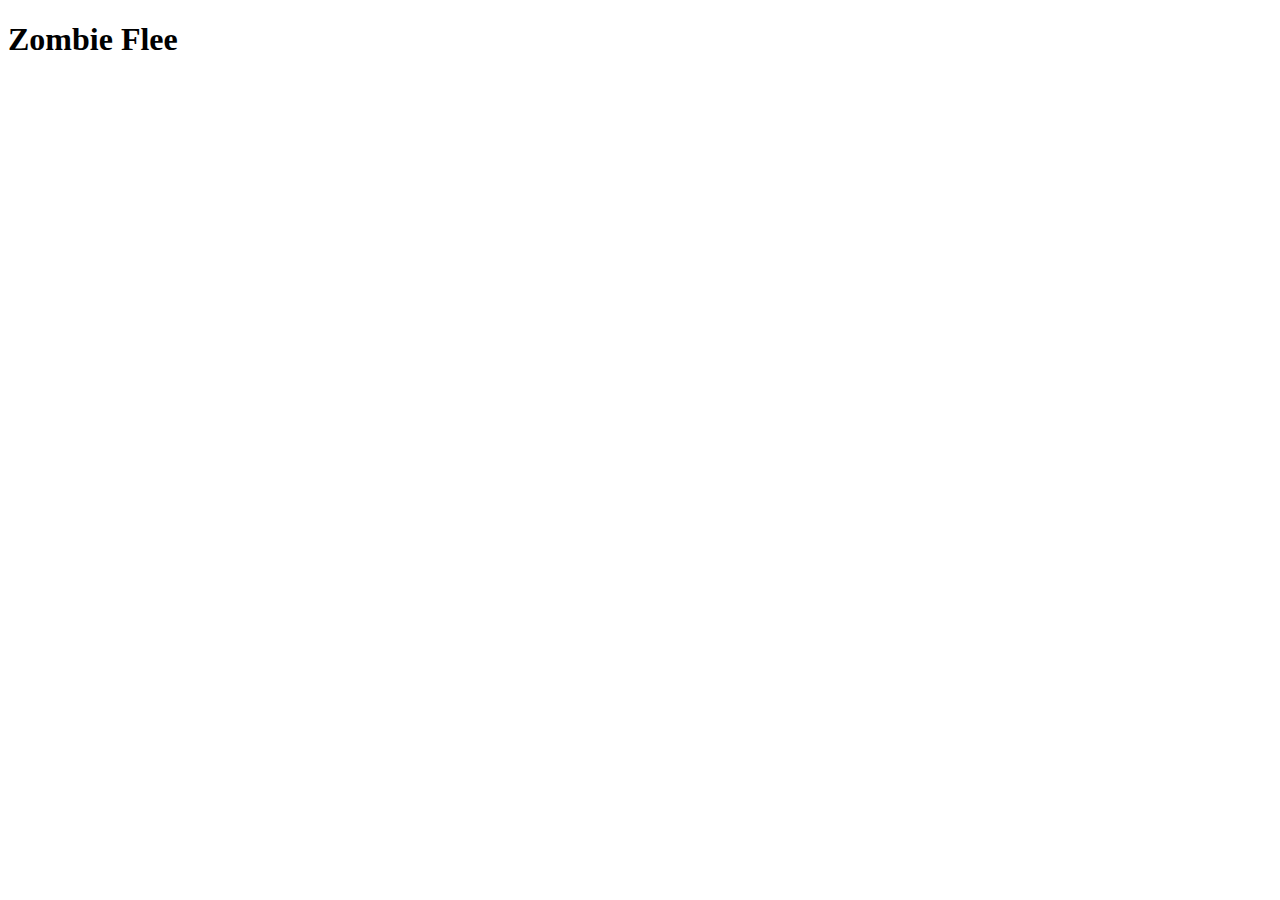
==== game.html @ fc3fc48d "Organized files and made some changes" ====
<!DOCTYPE html>
<html lang="en">
    <head>
        <h1>Zombie Flee</h1>
    </head>
    <body>
        <script src="styles/style.css"></script>
        <script src="src/main.js"></script>
    </body>
</html>
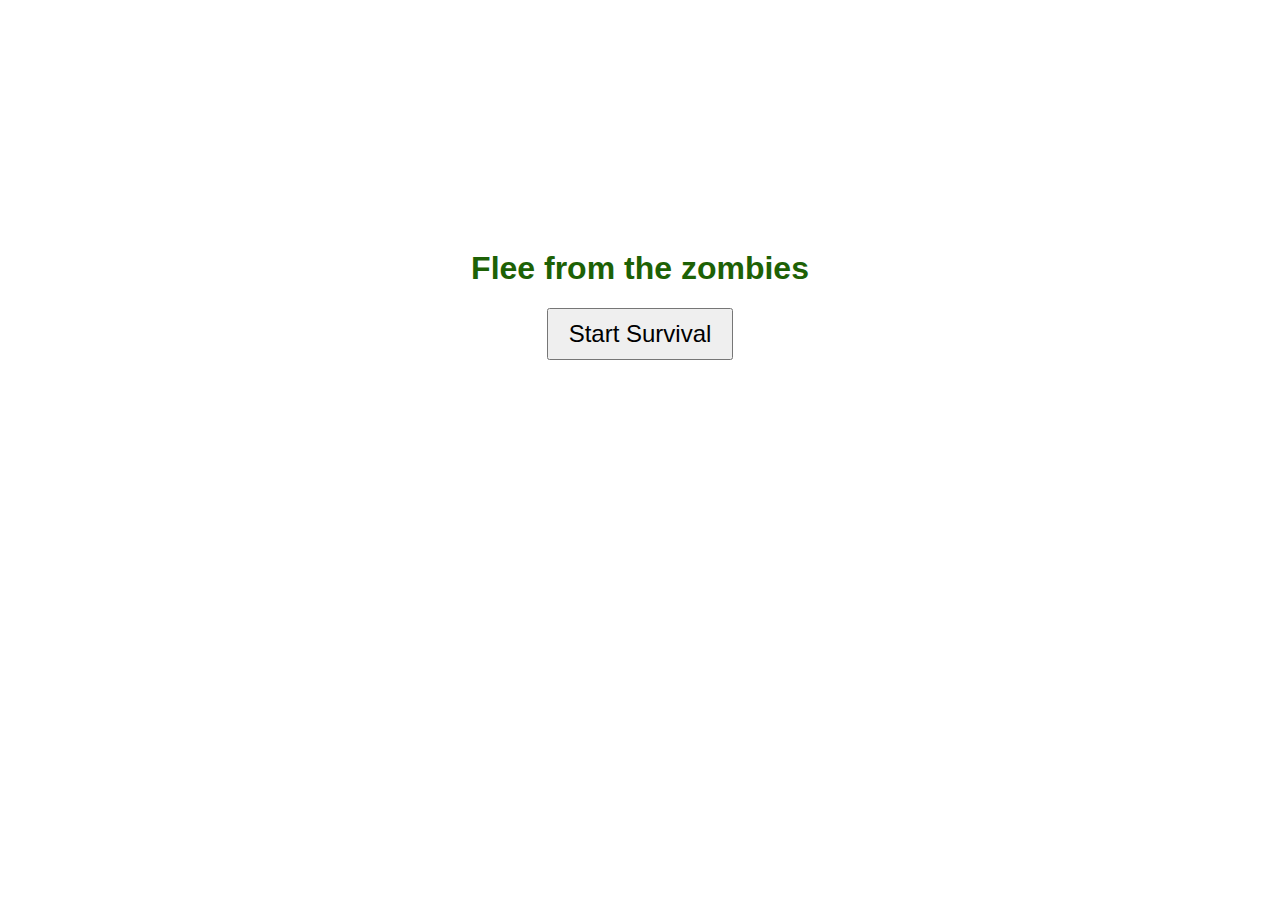
==== commit c0e1de3a: "Rearranged files into folders and wrote some code" ====
--- a/game.html
+++ b/game.html
@@ -1,10 +1,53 @@
 <!DOCTYPE html>
 <html lang="en">
     <head>
-        <h1>Zombie Flee</h1>
+        <meta charset="UTF-8" />
+        <meta name="viewport" content="width=device-width, initial-scale=1.0" />
+        <!-- Connection to our css file -->
+        <link rel="stylesheet" href="styles/style.css" />
+        <!-- Game title -->
+        <title>Zombie Flee</title>
+        <style>
+            #startScreen {
+                text-align: center;
+                margin-top: 20%;
+            }
+
+            #startButton {
+                padding: 10px 20px;
+                font-size: 24px;
+            }
+        </style>
     </head>
     <body>
-        <script src="styles/style.css"></script>
+        <div id="startScreen">
+            <!-- The start screen for the game -->
+            <h1>Flee from the zombies</h1>
+            <!-- Start Button -->
+            <button id="startButton">Start Survival</button>
+        </div>
+        <!-- Title display -->
+        <div id="gameScreen" style="display: none">
+            <h1>Zombie Flee</h1>
+
+            <main>
+                <!-- score -->
+                <p>Zombies Killed: <span id="score">0</span></p>
+            </main>
+        </div>
+        <!-- Connecting the html to the javascript files -->
         <script src="src/main.js"></script>
+        <script src="src/building.js"></script>
+        <!-- The function to enable the start screen -->
+        <script>
+            document
+                .getElementById('startButton')
+                .addEventListener('click', function () {
+                    document.getElementById('startScreen').style.display =
+                        'none';
+                    document.getElementById('gameScreen').style.display =
+                        'block';
+                });
+        </script>
     </body>
 </html>
--- a/styles/style.css
+++ b/styles/style.css
@@ -0,0 +1,25 @@
+/* styles.css */
+body {
+    margin: 250px;
+    padding: 0px;
+    background-image: url('images/');
+    background-size: cover;
+    background-position: center;
+    font-family: Arial, sans-serif;
+    color: #1d6105; /* Title color */
+}
+
+h1 {
+    text-align: center;
+    margin-top: 100px;
+}
+
+main {
+    text-align: center;
+    margin-top: 300px;
+}
+
+/* Score text color */
+p {
+    color: #000000;
+}
